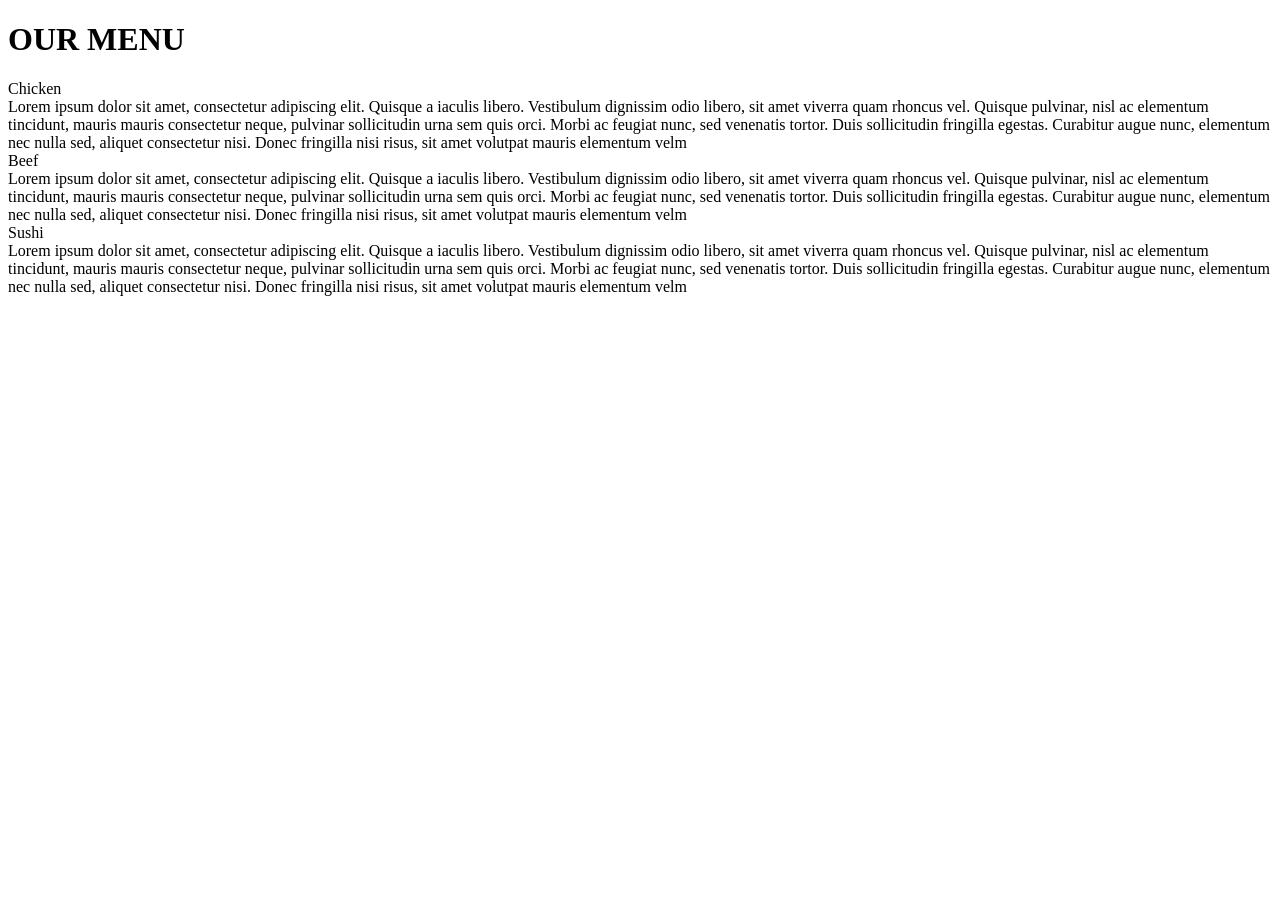
==== folder/index.html @ 71ff79e4 "Create index.html" ====
<!DOCTYPE html>
<html>
<head>
	<link rel='stylesheet' type='text/css' href='assignment2.css'>
	<title>Hello Coursera!</title>
</head>
<body>
	<h1>
		OUR MENU
	</h1>
	<div id="container">
		<div class="col-lg-4 col-md-6 col-sm-12">
		<div class="s">
			<div id="title1">
				Chicken
			</div>
			<div class="p">
				Lorem ipsum dolor sit amet, consectetur adipiscing elit. Quisque a iaculis libero. Vestibulum dignissim odio libero, sit amet viverra quam rhoncus vel. Quisque pulvinar, nisl ac elementum tincidunt, mauris mauris consectetur neque, pulvinar sollicitudin urna sem quis orci. Morbi ac feugiat nunc, sed venenatis tortor. Duis sollicitudin fringilla egestas. Curabitur augue nunc, elementum nec nulla sed, aliquet consectetur nisi. Donec fringilla nisi risus, sit amet volutpat mauris elementum velm
			</div>
		</div>
	</div>
	<div class="col-lg-4 col-md-6 col-sm-12">
		<div class="s">
			<div id="title2">
				Beef
			</div>
			<div class="p">
				Lorem ipsum dolor sit amet, consectetur adipiscing elit. Quisque a iaculis libero. Vestibulum dignissim odio libero, sit amet viverra quam rhoncus vel. Quisque pulvinar, nisl ac elementum tincidunt, mauris mauris consectetur neque, pulvinar sollicitudin urna sem quis orci. Morbi ac feugiat nunc, sed venenatis tortor. Duis sollicitudin fringilla egestas. Curabitur augue nunc, elementum nec nulla sed, aliquet consectetur nisi. Donec fringilla nisi risus, sit amet volutpat mauris elementum velm
			</div>
		</div>
	</div>
	<div class="col-lg-4 col-md-6 col-sm-12">
		<div class="s">
			<div id="title3">
				Sushi
			</div>
			<div class="p">
				Lorem ipsum dolor sit amet, consectetur adipiscing elit. Quisque a iaculis libero. Vestibulum dignissim odio libero, sit amet viverra quam rhoncus vel. Quisque pulvinar, nisl ac elementum tincidunt, mauris mauris consectetur neque, pulvinar sollicitudin urna sem quis orci. Morbi ac feugiat nunc, sed venenatis tortor. Duis sollicitudin fringilla egestas. Curabitur augue nunc, elementum nec nulla sed, aliquet consectetur nisi. Donec fringilla nisi risus, sit amet volutpat mauris elementum velm
			</div>
		</div>
	</div>
	</div>
</body>
</html>
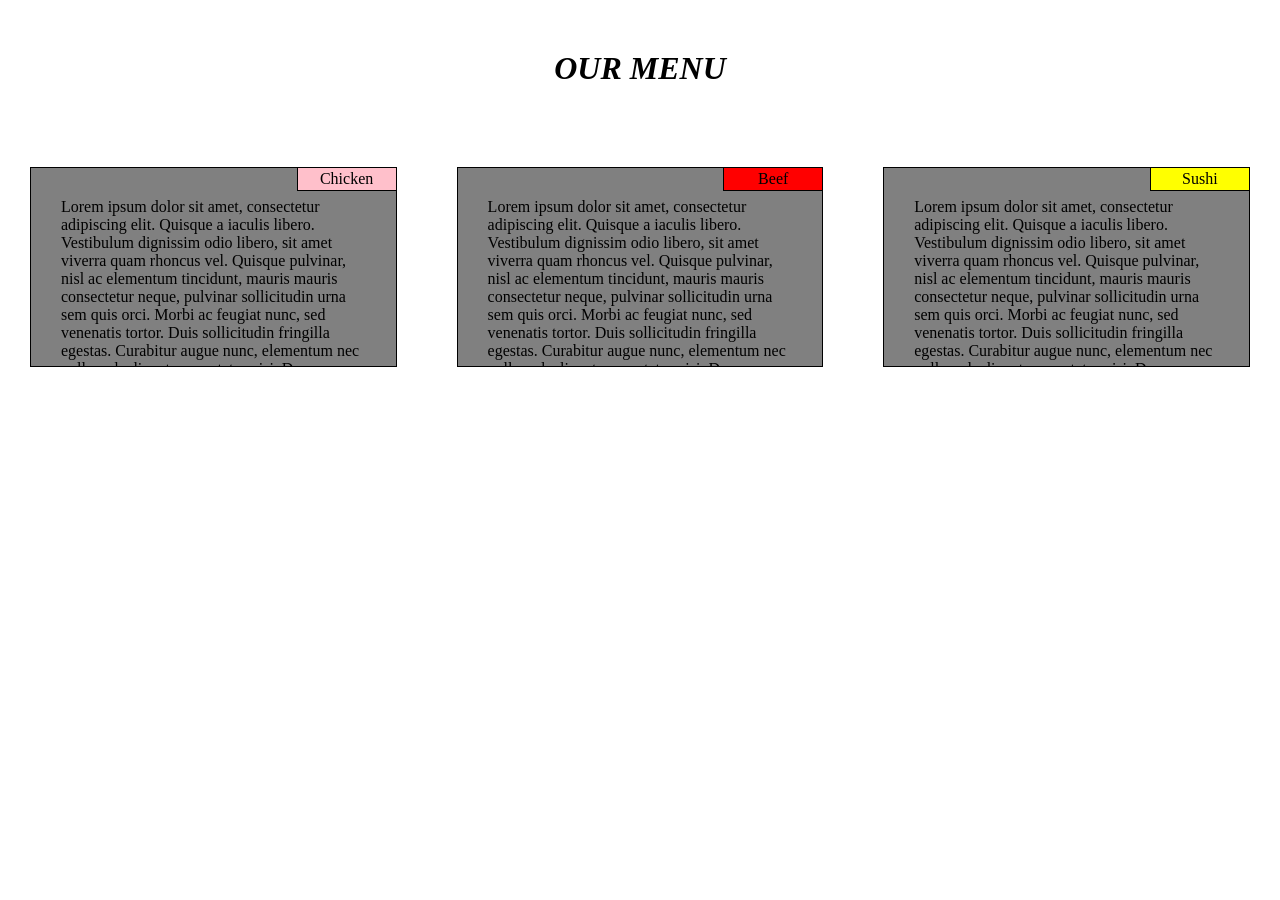
==== commit b12daa33: "Update index.html" ====
--- a/folder/index.html
+++ b/folder/index.html
@@ -1,7 +1,7 @@
 <!DOCTYPE html>
 <html>
 <head>
-	<link rel='stylesheet' type='text/css' href='assignment2.css'>
+	<link rel='stylesheet' type='text/css' href='css/styles.css'>
 	<title>Hello Coursera!</title>
 </head>
 <body>
--- a/folder/css/styles.css
+++ b/folder/css/styles.css
@@ -0,0 +1,188 @@
+h1 {
+    color: black;
+    font-style:italic;
+    font-weight: bold;
+    text-align: center;
+    margin-top: 50px;
+    margin-bottom: 50px;
+}
+*{
+	box-sizing: border-box;
+	margin: 0;
+	padding: 0;
+}
+.s {
+	position: relative;
+	background-color: grey;
+	padding: 10px;
+	border: 1px solid;
+	margin: 20px;
+	height: 200px;
+	float: left;
+	overflow:hidden;
+}
+#title1{
+	position: absolute;
+	text-align: center;
+	background-color: pink;
+	padding: 2px;
+	border:1px solid;
+	width: 100px;
+	right: -1px;
+	top: -1px;
+}
+#title2{
+	position: absolute;
+	text-align: center;
+	background-color: red;
+	padding: 2px;
+	border:1px solid;
+	width: 100px;
+	right: -1px;
+	top: -1px;
+}
+#title3{
+	position: absolute;
+	text-align: center;
+	background-color: yellow;
+	padding: 2px;
+	border:1px solid;
+	width: 100px;
+	right: -1px;
+	top: -1px;
+}
+.p{
+	padding: 20px;
+}
+/*Large Devices*/
+@media (min-width: 992px){
+	.col-lg-1, .col-lg-2, .col-lg-3, .col-lg-4, .col-lg-5, .col-lg-6, .col-lg-7, .col-lg-8, .col-lg-9, .col-lg-10, .col-lg-11, .col-lg-12 {
+    float: left;
+    padding : 10px;
+  }
+  .col-lg-1 {
+    width: 8.33%;
+  }
+  .col-lg-2 {
+    width: 16.66%;
+  }
+  .col-lg-3 {
+    width: 25%;
+  }
+  .col-lg-4 {
+    width: 33.33%;
+  }
+  .col-lg-5 {
+    width: 41.66%;
+  }
+  .col-lg-6 {
+    width: 50%;
+  }
+  .col-lg-7 {
+    width: 58.33%;
+  }
+  .col-lg-8 {
+    width: 66.66%;
+  }
+  .col-lg-9 {
+    width: 74.99%;
+  }
+  .col-lg-10 {
+    width: 83.33%;
+  }
+  .col-lg-11 {
+    width: 91.66%;
+  }
+  .col-lg-12 {
+    width: 100%;
+  }
+}
+
+/*Medium Devices*/
+@media (min-width: 768px) and (max-width: 991px){
+	.col-md-1, .col-md-2, .col-md-3, .col-md-4, .col-md-5, .col-md-6, .col-md-7, .col-md-8, .col-md-9, .col-md-10, .col-md-11, .col-md-12 {
+    float: left;
+    padding-left: 5px;
+    padding-right: 5px;
+    padding-bottom: 10px;
+  }
+  .col-md-1 {
+    width: 8.33%;
+  }
+  .col-md-2 {
+    width: 16.66%;
+  }
+  .col-md-3 {
+    width: 25%;
+  }
+  .col-md-4 {
+    width: 33.33%;
+  }
+  .col-md-5 {
+    width: 41.66%;
+  }
+  .col-md-6 {
+    width: 50%;	 
+  }
+  .col-md-7 {
+    width: 58.33%;
+  }
+  .col-md-8 {
+    width: 66.66%;
+  }
+  .col-md-9 {	
+    width: 74.99%;
+  }
+  .col-md-10 {
+    width: 83.33%;
+  }
+  .col-md-11 {
+    width: 91.66%;
+  }
+  .col-md-12 {
+    width: 100%;
+  }
+}
+/*Small Devices*/
+@media (max-width: 767px){
+	.col-sm-1, .col-sm-2, .col-sm-3, .col-sm-4, .col-sm-5, .col-sm-6, .col-sm-7, .col-sm-8, .col-sm-9, .col-sm-10, .col-sm-11, .col-sm-12 {
+    float: left;
+    padding-bottom: 10px;
+  }
+  .col-sm-1 {
+    width: 8.33%;
+  }
+  .col-sm-2 {
+    width: 16.66%;
+  }
+  .col-sm-3 {
+    width: 25%;
+  }
+  .col-sm-4 {
+    width: 33.33%;
+  }
+  .col-sm-5 {
+    width: 41.66%;
+  }
+  .col-sm-6 {
+    width: 50%;
+  }
+  .col-sm-7 {
+    width: 58.33%;
+  }
+  .col-sm-8 {
+    width: 66.66%;
+  }
+  .col-sm-9 {
+    width: 74.99%;
+  }
+  .col-sm-10 {
+    width: 83.33%;
+  }
+  .col-sm-11 {
+    width: 91.66%;
+  }
+  .col-sm-12 {
+    width: 100%;
+  }
+}
